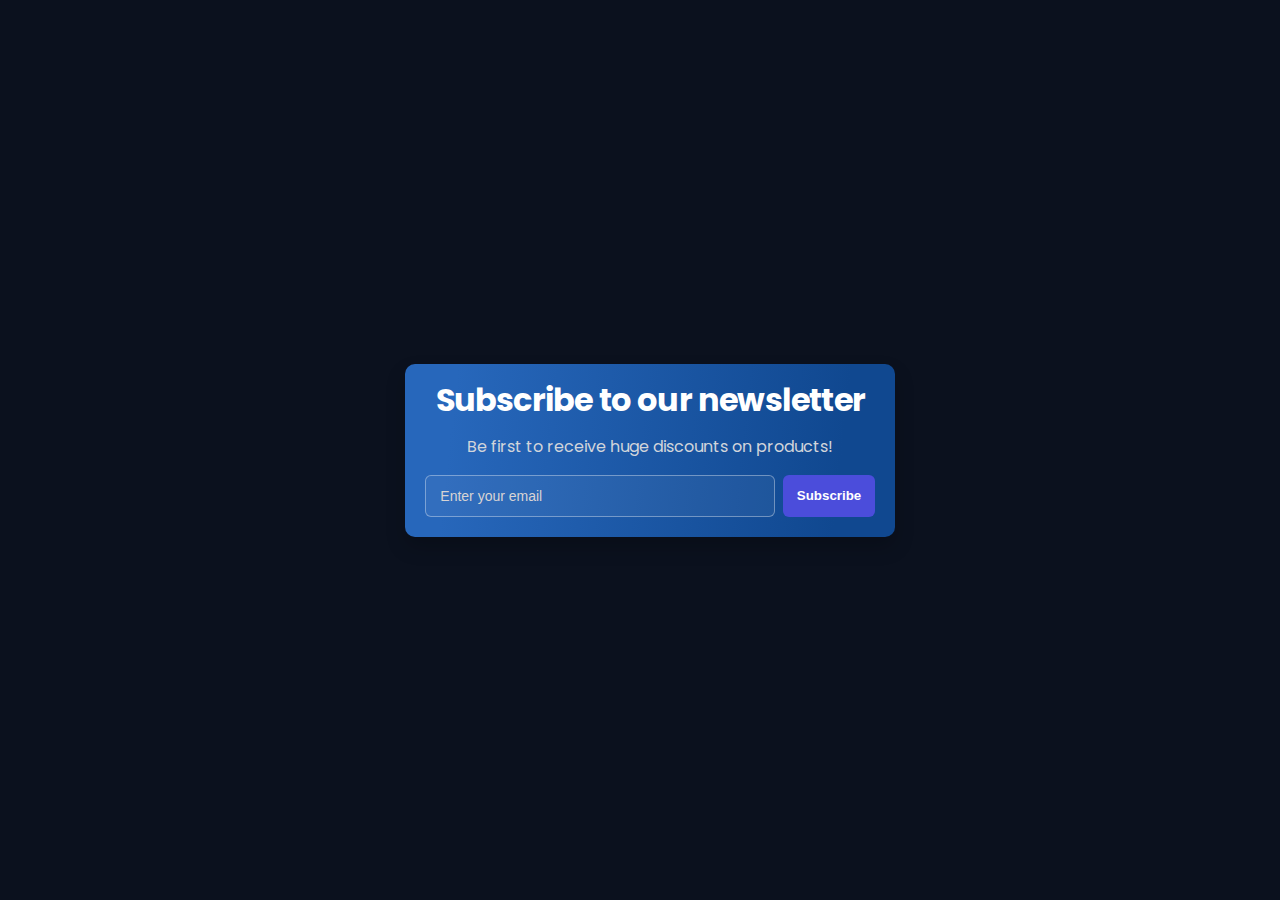
==== newsletter.html @ 97b769d0 "Add files via upload" ====
<!doctype html>
<html lang="en">
<head>
  <title>Newsletter</title>
  <meta charset="utf-8">
  <meta name="viewport" content="width=device-width, initial-scale=1, shrink-to-fit=no">
  <link href="https://cdn.jsdelivr.net/npm/bootstrap@5.2.1/dist/css/bootstrap.min.css" rel="stylesheet"
	integrity="sha384-iYQeCzEYFbKjA/T2uDLTpkwGzCiq6soy8tYaI1GyVh/UjpbCx/TYkiZhlZB6+fzT" crossorigin="anonymous">
    <link rel="icon" type="image/x-icon" href="/favicon_io/favicon.ico">

    <!-- PNG versions -->
    <link rel="icon" type="image/png" sizes="32x32" href="/favicon_io/favicon-32x32.png">
    <link rel="icon" type="image/png" sizes="16x16" href="/favicon_io/favicon-16x16.png">
  
    <!-- Apple Touch Icon -->
    <link rel="apple-touch-icon" sizes="180x180" href="/favicon_io/apple-touch-icon.png">
  
    <!-- Manifest (for progressive web apps) -->
    <link rel="manifest" href="/favicon_io/site.webmanifest">
  <link rel="stylesheet" href="newstyles.css">
</head>
<body class="d-flex align-items-center">
	<div class="container d-flex justify-content-center">
		<form id="newsletterForm" class="form">
			<input type="hidden" name="access_key" value="df839469-7072-4818-8962-4362eb379953"> <!-- Replace with your Access Key -->

			<span class="title">Subscribe to our newsletter</span>
			<p class="description">Be first to receive huge discounts on products!</p>
			
			<div>
			  <input placeholder="Enter your email" type="email" name="email" required>
			  <button type="submit">Subscribe</button>
			</div>
		</form>

		<div id="successMessage" style="display:none; color:green; margin-top:20px;">
			You have successfully subscribed to our newsletter!
		</div>
	</div>

	<script>
		document.getElementById('newsletterForm').addEventListener('submit', function(event) {
			event.preventDefault();

			const form = event.target;
			const formData = new FormData(form);
			const successMessage = document.getElementById('successMessage');

			fetch('https://api.web3forms.com/submit', {
				method: 'POST',
				body: formData
			})
			.then(response => response.json())
			.then(result => {
				if (result.success) {
					successMessage.style.display = 'block';
					form.reset();
				} else {
					alert('There was an error subscribing to the newsletter. Please try again.');
				}
			})
			.catch(error => {
				alert('There was an error subscribing to the newsletter. Please try again.');
			});
		});
	</script>
</body>
</html>
---- newstyles.css ----
@import url("https://fonts.googleapis.com/css2?family=Poppins:wght@400;500;600&display=swap");

:root {
  --primary-colour: #0B111E;
  --secondary-colour: hsl(233 80% 70%);
  --form-bg-colour: linear-gradient(96.5deg, rgba(39,103,187,1) 10.4%, rgba(16,72,144,1) 87.7%);
  --input-bg-colour: rgba(255, 255, 255, 0.05);
  --input-border-focus-colour: rgb(99, 102, 241);
  --button-bg-colour: rgb(75, 77, 219);
  --body-color: hsl(var(--second-hue), 100%, 99%);
  --star-colour: hsl(38 90% 55%);
}

body {
  height: 100vh;
  background: var(--primary-colour);
  font-family: 'Poppins', sans-serif;
  display: flex;
  justify-content: center;
  align-items: center;
  color: #fff;
  margin: 0;
  overflow: hidden; /* Prevent scrolling */
}

.form {
  background-image: var(--form-bg-colour);
  padding: 20px;
  border-radius: 10px;
  max-width: 450px;
  width: 100%;
  text-align: center;
  box-shadow: 0 10px 20px rgba(0, 0, 0, 0.2);
}

.title {
  font-size: 2rem;
  line-height: 2rem;
  font-weight: 700;
  letter-spacing: -0.025em;
  color: #fff;
}

.description {
  font-size: 1rem;
  margin-top: 1rem;
  color: rgb(209, 213, 219);
}

.form div {
  display: flex;
  margin-top: 1rem;
  column-gap: 0.5rem;
}

.form div input {
  outline: none;
  line-height: 1.5rem;
  font-size: 0.875rem;
  color: #fff;
  padding: 0.5rem 0.875rem;
  background-color: var(--input-bg-colour);
  border: 1px solid rgba(253, 253, 253, 0.363);
  border-radius: 0.375rem;
  flex: 1 1 auto;
}

.form div input::placeholder {
  color: rgb(216, 212, 212);
}

.form div input:focus {
  border: 1px solid var(--input-border-focus-colour);
}

.form div button {
  color: #fff;
  font-weight: 600;
  line-height: 1.25rem;
  padding: 0.625rem 0.875rem;
  background-color: var(--button-bg-colour);
  border-radius: 0.375rem;
  border: none;
  outline: none;
  cursor: pointer;
}

.form div button:hover {
  background-color: var(--input-border-focus-colour);
}
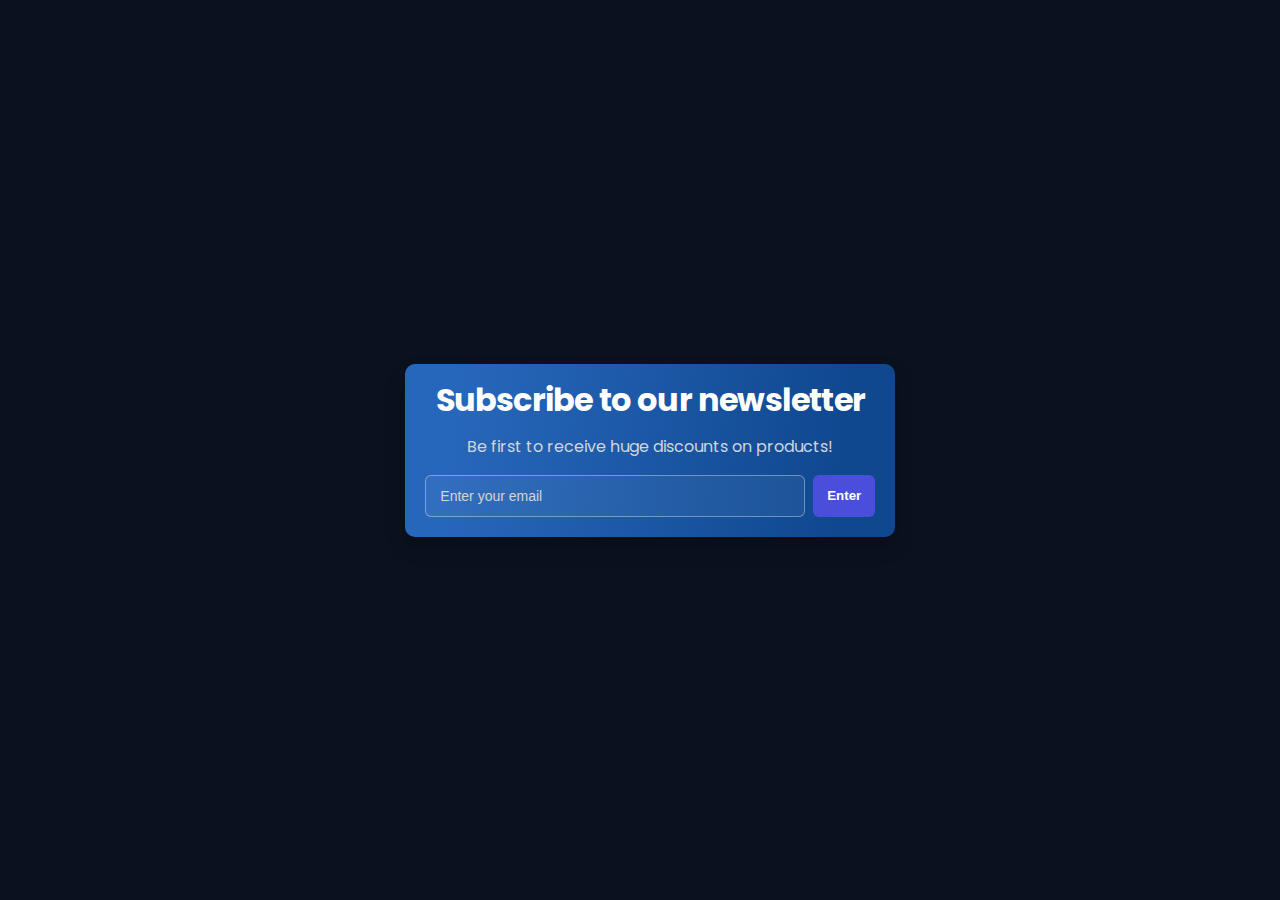
==== commit 9960f13d: "Update newsletter.html" ====
--- a/newsletter.html
+++ b/newsletter.html
@@ -29,7 +29,7 @@
 			
 			<div>
 			  <input placeholder="Enter your email" type="email" name="email" required>
-			  <button type="submit">Subscribe</button>
+			  <button type="submit">Enter</button>
 			</div>
 		</form>
 
